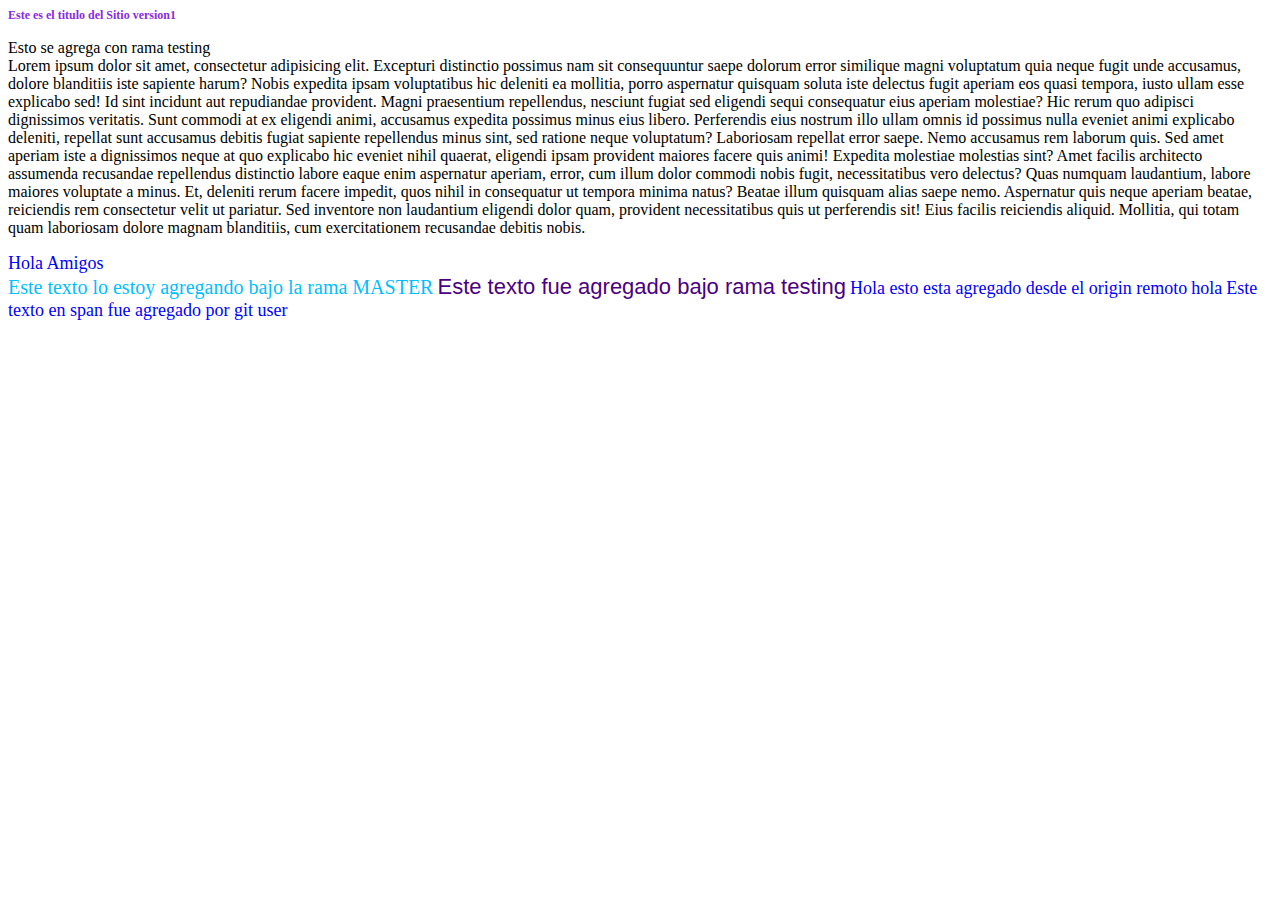
==== index.html @ f9f86d18 "Index modificado por git user" ====
<!DOCTYPE html>
<html lang="en">
<head>
    <meta charset="UTF-8">
    <meta name="viewport" content="width=device-width, initial-scale=1.0">
    <title> Index Version 1 Rama testing</title>
   <link rel="stylesheet" href="./css/style.css">
</head>
<body>
 <h1>Este es el titulo del Sitio version1</h1>  
 <p>Esto se agrega con rama testing <br>
    Lorem ipsum dolor sit amet, consectetur adipisicing elit. Excepturi distinctio possimus nam sit consequuntur saepe dolorum error similique magni voluptatum quia neque fugit unde accusamus, dolore blanditiis iste sapiente harum?
 Nobis expedita ipsam voluptatibus hic deleniti ea mollitia, porro aspernatur quisquam soluta iste delectus fugit aperiam eos quasi tempora, iusto ullam esse explicabo sed! Id sint incidunt aut repudiandae provident.
 Magni praesentium repellendus, nesciunt fugiat sed eligendi sequi consequatur eius aperiam molestiae? Hic rerum quo adipisci dignissimos veritatis. Sunt commodi at ex eligendi animi, accusamus expedita possimus minus eius libero.
 Perferendis eius nostrum illo ullam omnis id possimus nulla eveniet animi explicabo deleniti, repellat sunt accusamus debitis fugiat sapiente repellendus minus sint, sed ratione neque voluptatum? Laboriosam repellat error saepe.
 Nemo accusamus rem laborum quis. Sed amet aperiam iste a dignissimos neque at quo explicabo hic eveniet nihil quaerat, eligendi ipsam provident maiores facere quis animi! Expedita molestiae molestias sint?
 Amet facilis architecto assumenda recusandae repellendus distinctio labore eaque enim aspernatur aperiam, error, cum illum dolor commodi nobis fugit, necessitatibus vero delectus? Quas numquam laudantium, labore maiores voluptate a minus.
 Et, deleniti rerum facere impedit, quos nihil in consequatur ut tempora minima natus? Beatae illum quisquam alias saepe nemo. Aspernatur quis neque aperiam beatae, reiciendis rem consectetur velit ut pariatur.
 Sed inventore non laudantium eligendi dolor quam, provident necessitatibus quis ut perferendis sit! Eius facilis reiciendis aliquid. Mollitia, qui totam quam laboriosam dolore magnam blanditiis, cum exercitationem recusandae debitis nobis.</p> 
<span>Hola Amigos</span><br>

<span class="span-master"> Este texto lo estoy agregando bajo la rama MASTER</span>
<span class="span-testing">Este texto fue agregado bajo rama testing</span>
<span>Hola esto esta agregado desde el origin remoto</span>
<span>hola</span>
<span>Este texto en span fue agregado por git user</span>
</body>
</html>
---- css/style.css ----
h1{

font-size: 12px;
color:blueviolet;


}

span{

    color:blue;
    font-size: 18px;
    



}

.span-master{

    font-size: 20px;
    font-family: Georgia, 'Times New Roman', Times, serif;
    color: deepskyblue;

}
    .span-testing{

font-size: 22px;
font-family: Verdana, Geneva, Tahoma, sans-serif;
color: indigo;


}
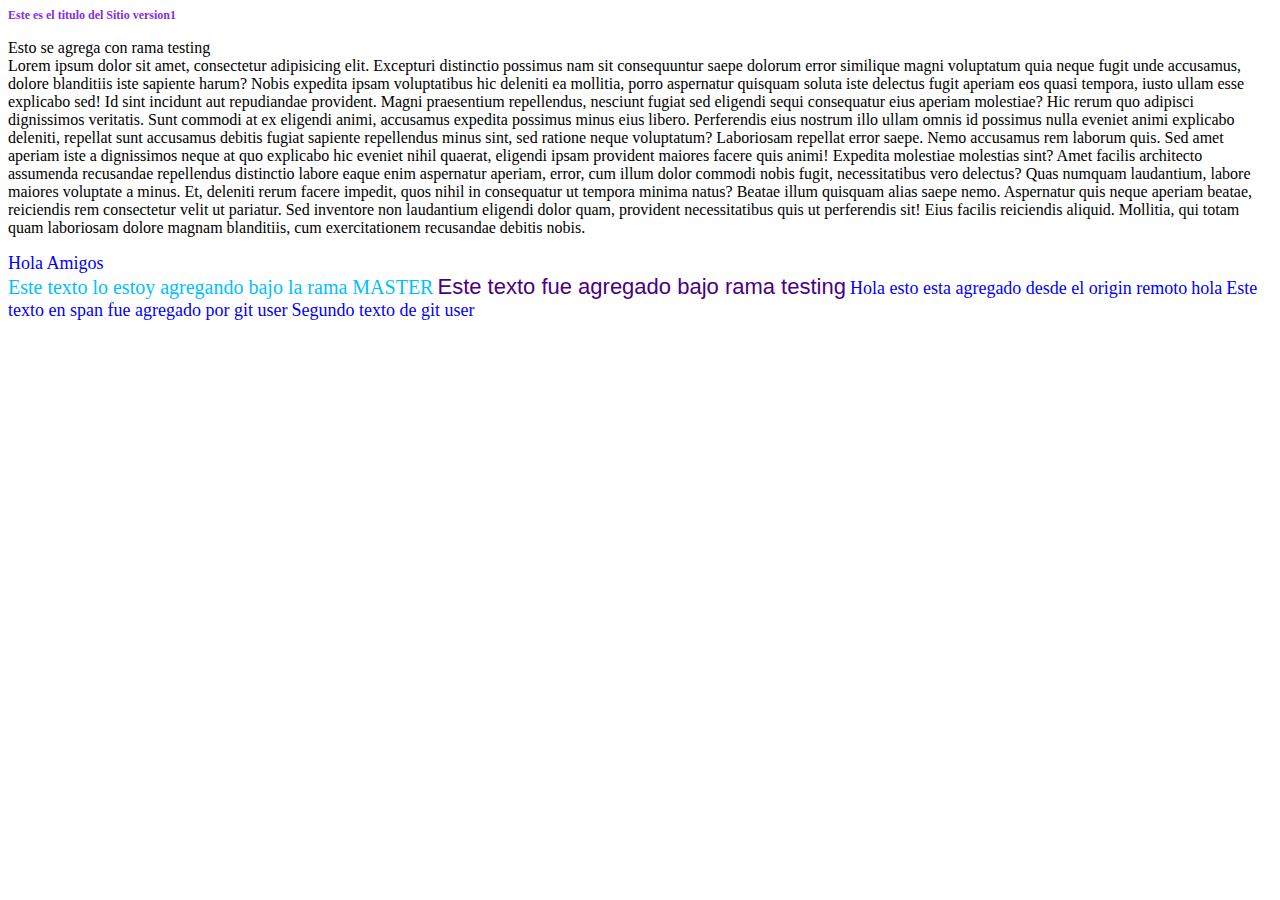
==== commit 7a646f63: "Se agrega segundo span de git user" ====
--- a/index.html
+++ b/index.html
@@ -24,5 +24,7 @@
 <span>Hola esto esta agregado desde el origin remoto</span>
 <span>hola</span>
 <span>Este texto en span fue agregado por git user</span>
+<span>Segundo texto de git user</span>
+
 </body>
 </html>
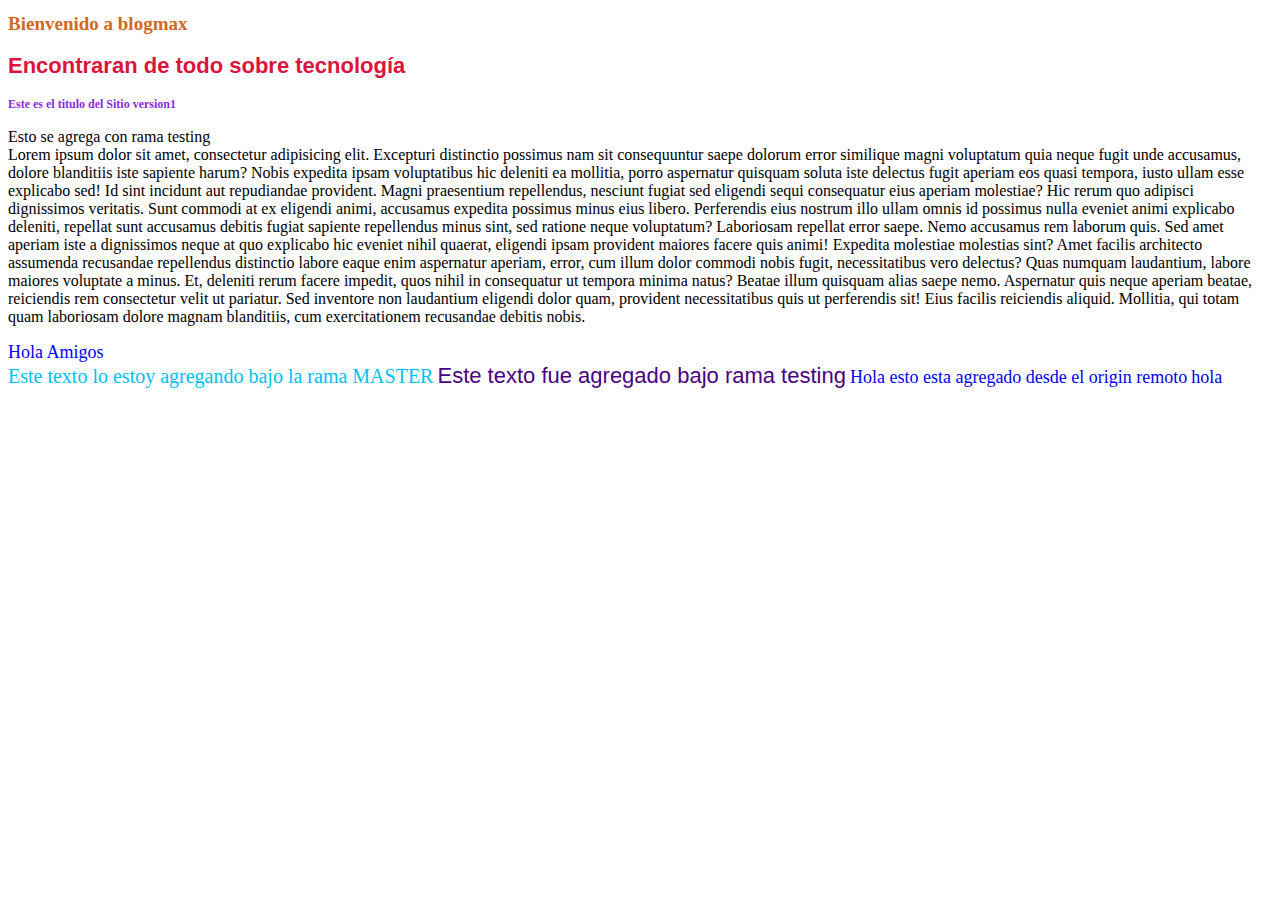
==== commit 2ab9eba1: "Se crea el header con el titulo principañ y secundario, y se modifica css" ====
--- a/index.html
+++ b/index.html
@@ -7,6 +7,11 @@
    <link rel="stylesheet" href="./css/style.css">
 </head>
 <body>
+<header>
+   <h1 class="main-title">Bienvenido a blogmax</h1>
+   <h2 class="secondary-title">Encontraran de todo sobre tecnología</h2>
+</header>
+
  <h1>Este es el titulo del Sitio version1</h1>  
  <p>Esto se agrega con rama testing <br>
     Lorem ipsum dolor sit amet, consectetur adipisicing elit. Excepturi distinctio possimus nam sit consequuntur saepe dolorum error similique magni voluptatum quia neque fugit unde accusamus, dolore blanditiis iste sapiente harum?
@@ -23,8 +28,5 @@
 <span class="span-testing">Este texto fue agregado bajo rama testing</span>
 <span>Hola esto esta agregado desde el origin remoto</span>
 <span>hola</span>
-<span>Este texto en span fue agregado por git user</span>
-<span>Segundo texto de git user</span>
-
 </body>
 </html>
--- a/css/style.css
+++ b/css/style.css
@@ -31,4 +31,20 @@
 color: indigo;
 
 
+}
+
+
+.main-title{
+font-size: 19px;
+font-family:Cambria, Cochin, Georgia, Times, 'Times New Roman', serif;
+color:chocolate;
+}
+
+.secondary-title{
+font-size:22px;
+font-family: Verdana, Geneva, Tahoma, sans-serif;
+color: crimson;
+
+
+
 }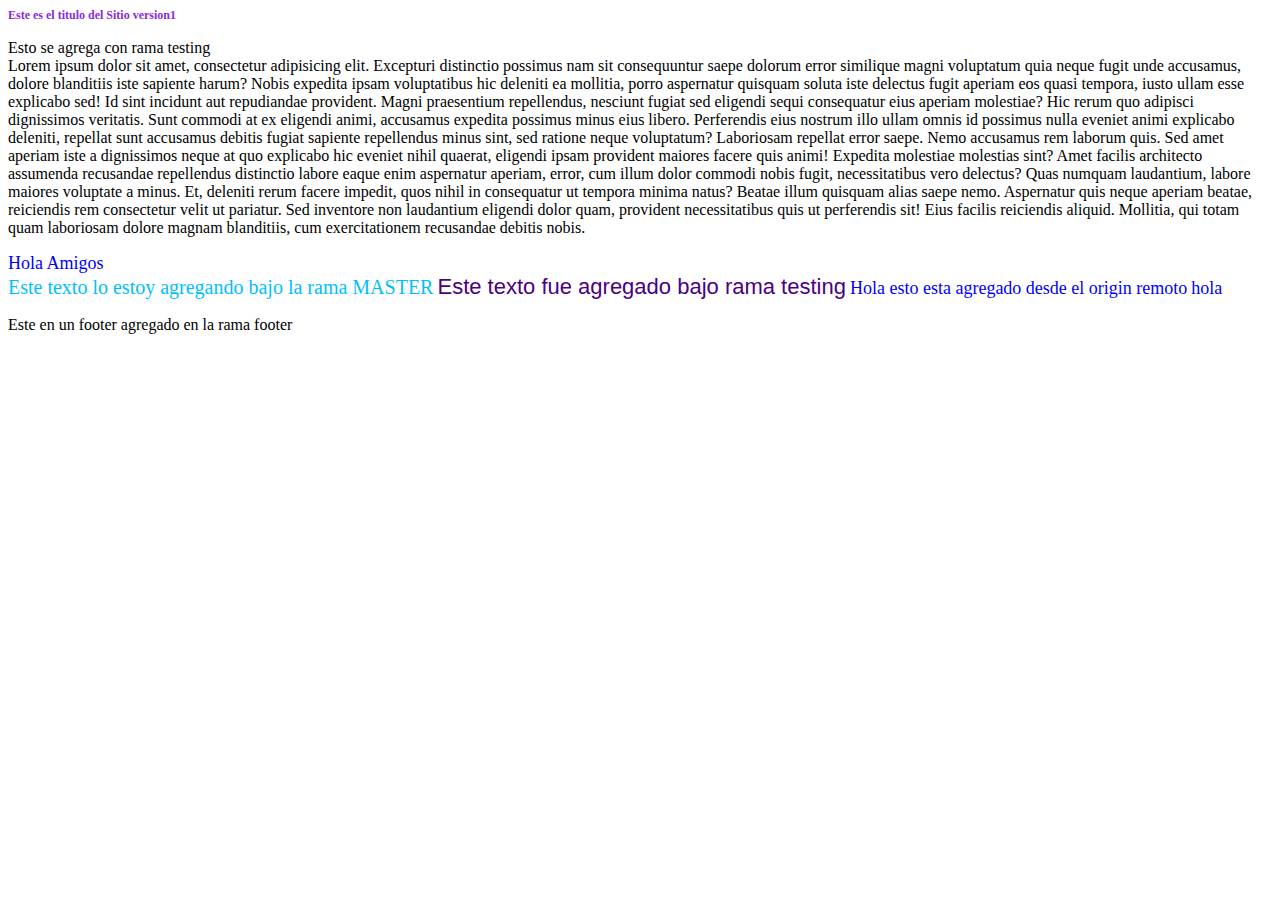
==== commit c72bef6a: "se crea footer con un p dentro" ====
--- a/index.html
+++ b/index.html
@@ -7,11 +7,6 @@
    <link rel="stylesheet" href="./css/style.css">
 </head>
 <body>
-<header>
-   <h1 class="main-title">Bienvenido a blogmax</h1>
-   <h2 class="secondary-title">Encontraran de todo sobre tecnología</h2>
-</header>
-
  <h1>Este es el titulo del Sitio version1</h1>  
  <p>Esto se agrega con rama testing <br>
     Lorem ipsum dolor sit amet, consectetur adipisicing elit. Excepturi distinctio possimus nam sit consequuntur saepe dolorum error similique magni voluptatum quia neque fugit unde accusamus, dolore blanditiis iste sapiente harum?
@@ -28,5 +23,9 @@
 <span class="span-testing">Este texto fue agregado bajo rama testing</span>
 <span>Hola esto esta agregado desde el origin remoto</span>
 <span>hola</span>
+<footer>
+<p>Este en un footer agregado en la rama footer</p>
+</footer>
+
 </body>
 </html>
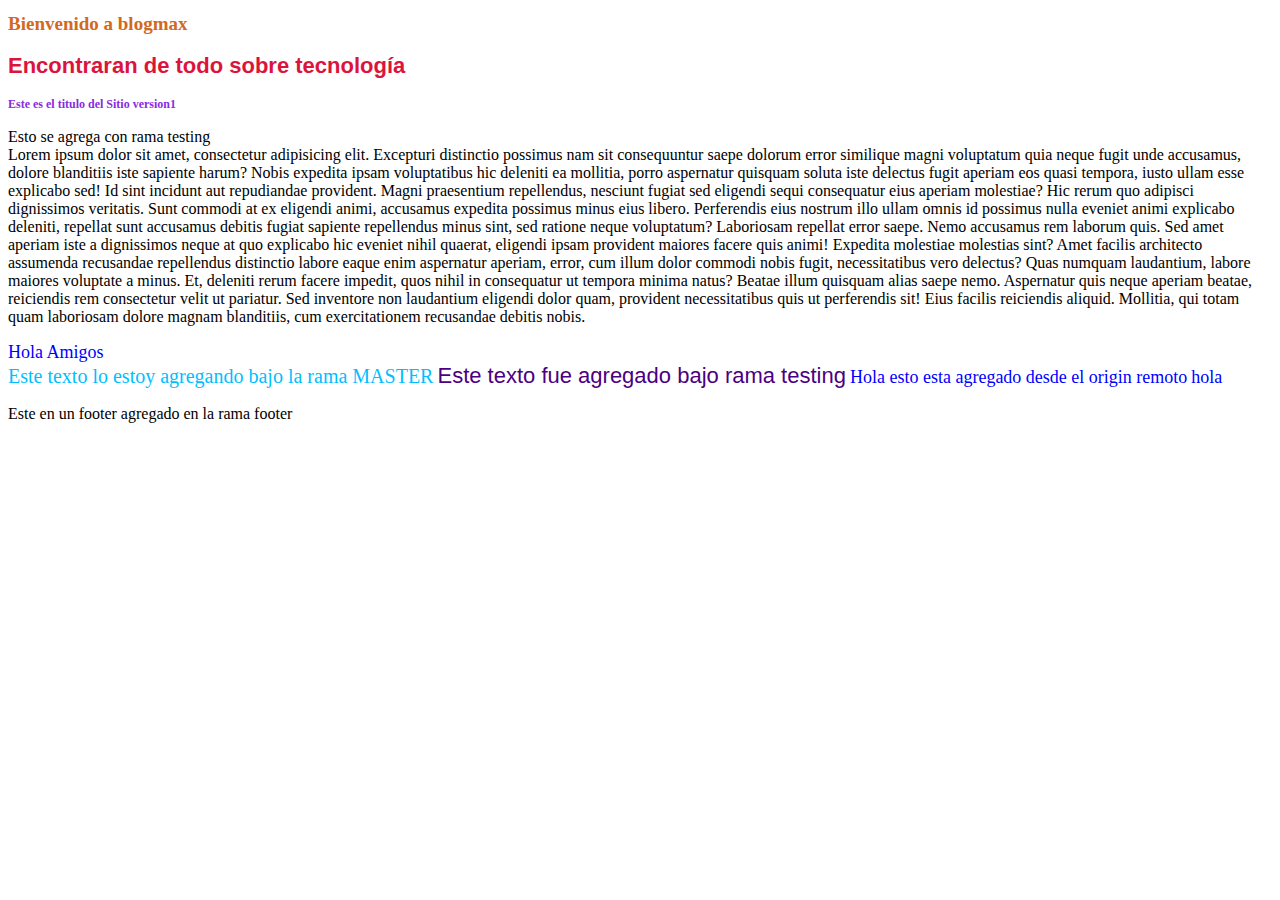
==== commit 8776b9e1: "Merge branch 'header' of https://github.com/villanes/githubpractica into footer" ====
--- a/index.html
+++ b/index.html
@@ -7,6 +7,11 @@
    <link rel="stylesheet" href="./css/style.css">
 </head>
 <body>
+<header>
+   <h1 class="main-title">Bienvenido a blogmax</h1>
+   <h2 class="secondary-title">Encontraran de todo sobre tecnología</h2>
+</header>
+
  <h1>Este es el titulo del Sitio version1</h1>  
  <p>Esto se agrega con rama testing <br>
     Lorem ipsum dolor sit amet, consectetur adipisicing elit. Excepturi distinctio possimus nam sit consequuntur saepe dolorum error similique magni voluptatum quia neque fugit unde accusamus, dolore blanditiis iste sapiente harum?
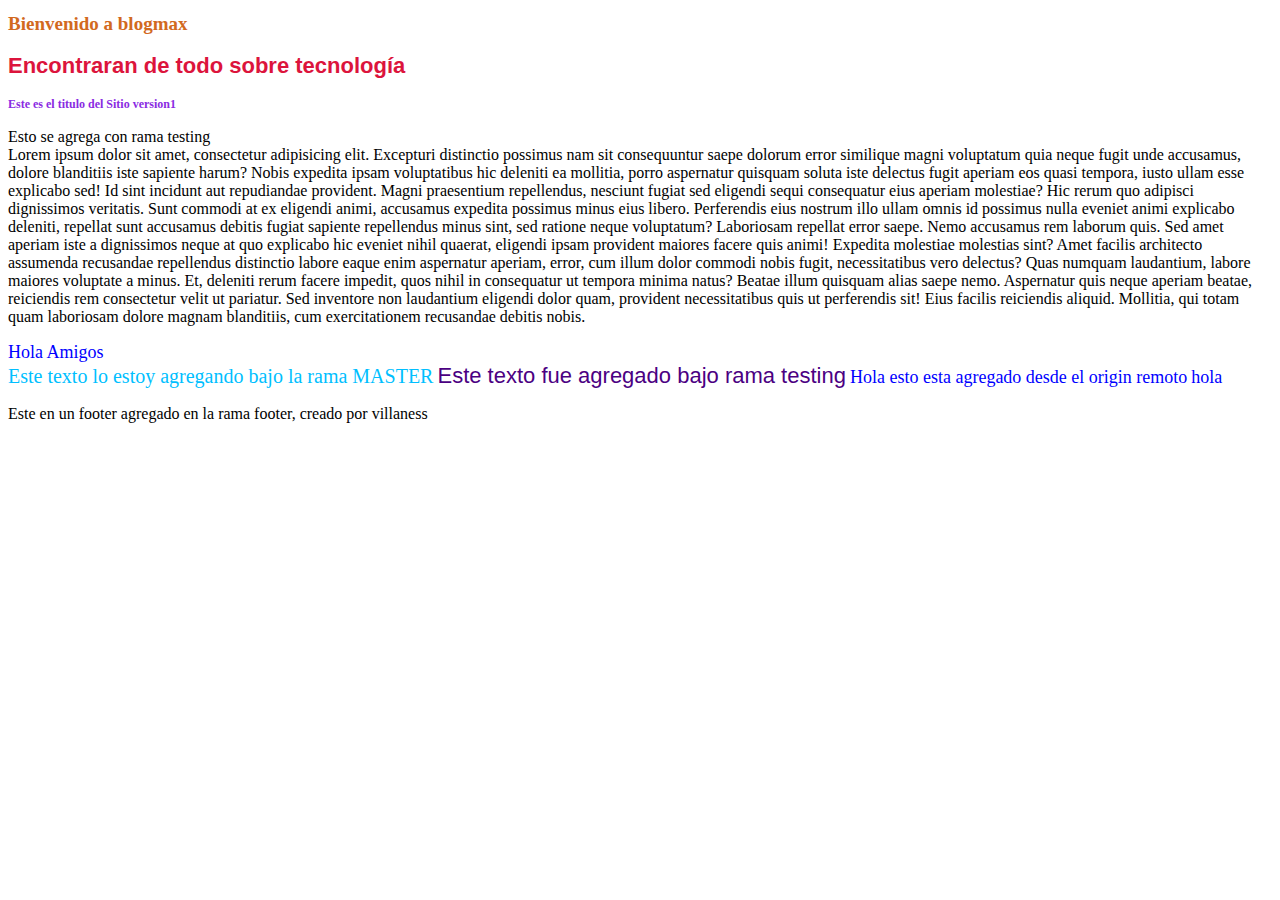
==== commit fa92d155: "se crea un footer con un p dentro, y se agrega autor" ====
--- a/index.html
+++ b/index.html
@@ -29,7 +29,7 @@
 <span>Hola esto esta agregado desde el origin remoto</span>
 <span>hola</span>
 <footer>
-<p>Este en un footer agregado en la rama footer</p>
+<p>Este en un footer agregado en la rama footer, creado por villaness</p>
 </footer>
 
 </body>
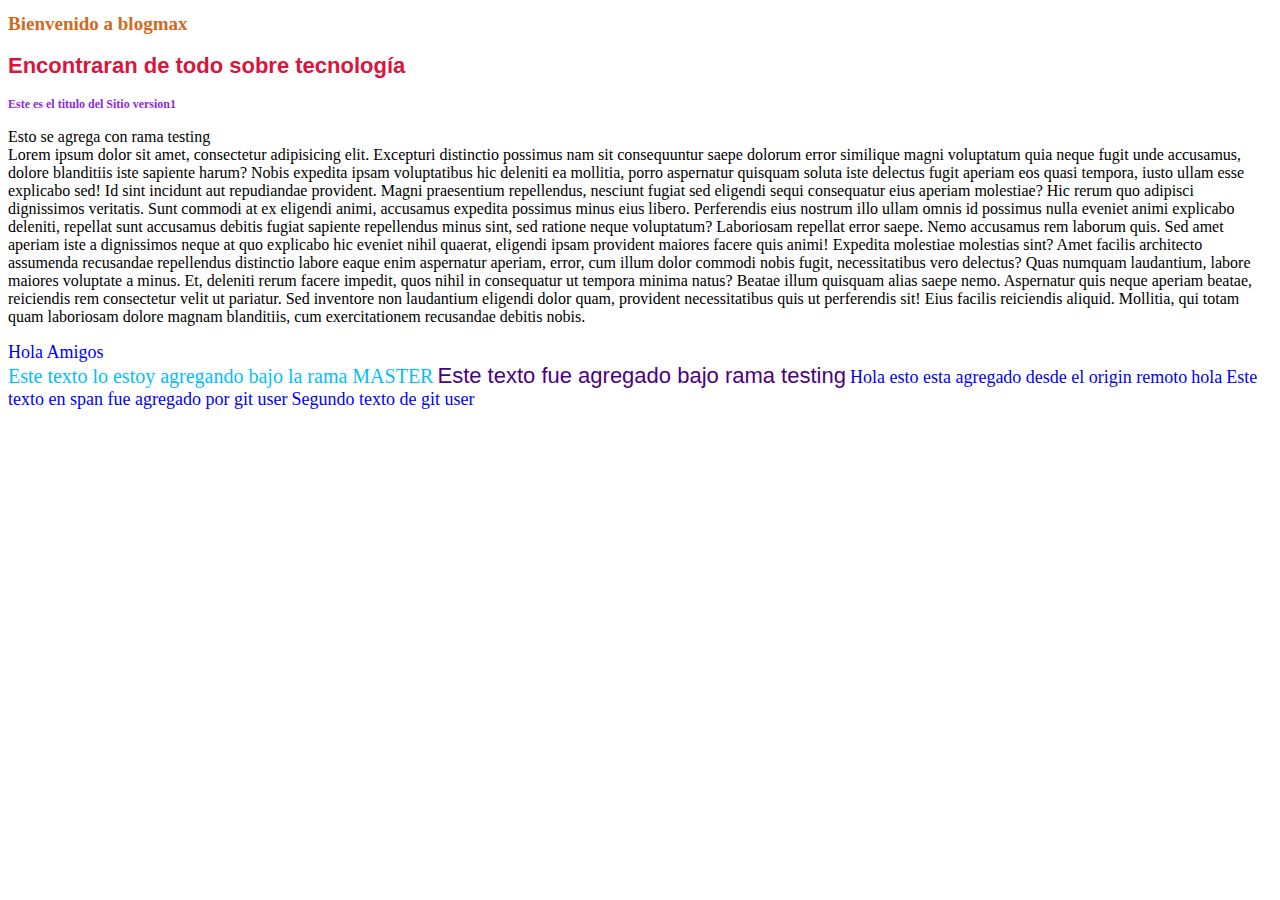
==== commit ea82d70c: "Merge branch 'master' of https://github.com/villanes/githubpractica" ====
--- a/index.html
+++ b/index.html
@@ -28,9 +28,8 @@
 <span class="span-testing">Este texto fue agregado bajo rama testing</span>
 <span>Hola esto esta agregado desde el origin remoto</span>
 <span>hola</span>
-<footer>
-<p>Este en un footer agregado en la rama footer, creado por villaness</p>
-</footer>
+<span>Este texto en span fue agregado por git user</span>
+<span>Segundo texto de git user</span>
 
 </body>
 </html>
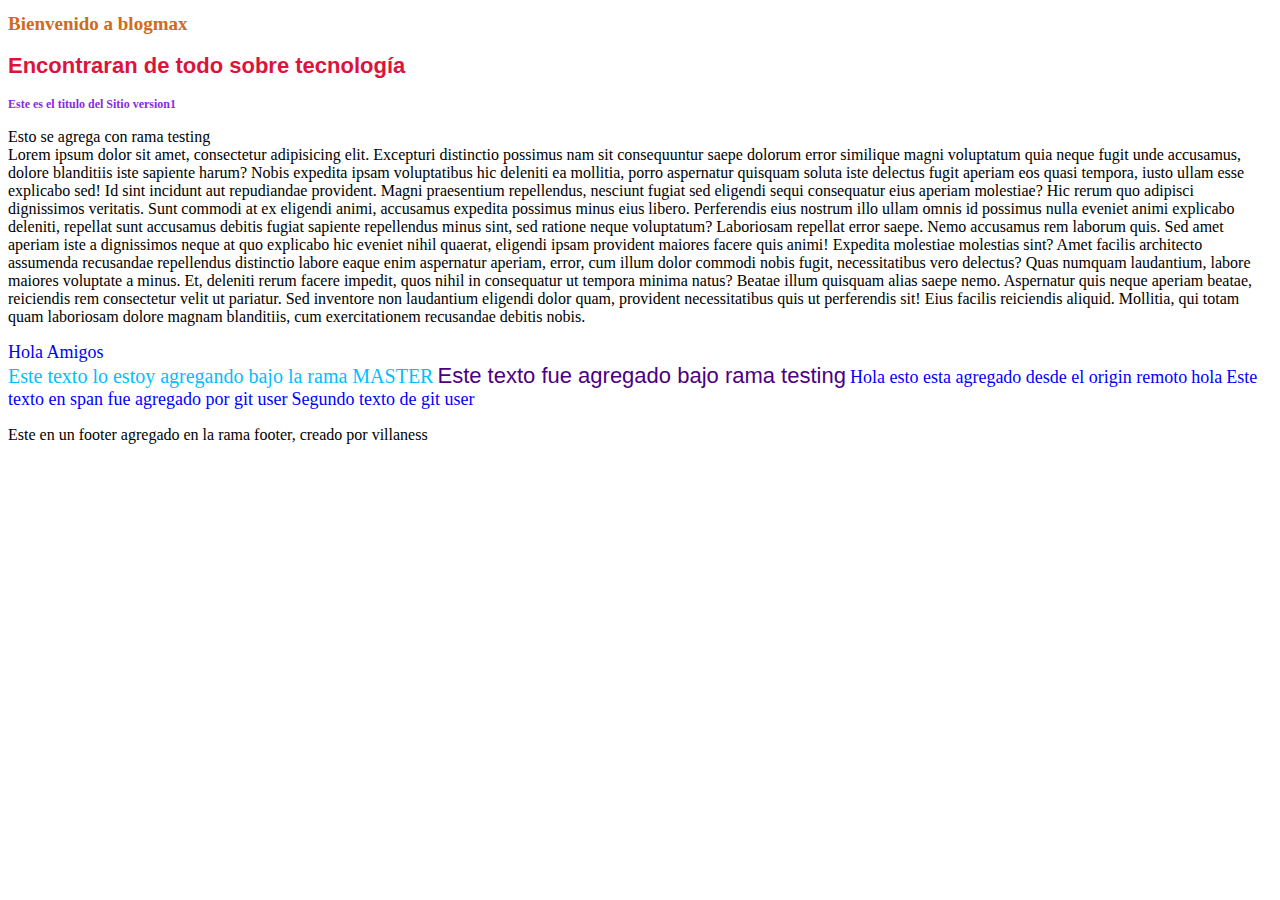
==== commit 2ce0de2b: "resolucion de conflictos con rama footer" ====
--- a/index.html
+++ b/index.html
@@ -30,6 +30,9 @@
 <span>hola</span>
 <span>Este texto en span fue agregado por git user</span>
 <span>Segundo texto de git user</span>
+<footer>
+<p>Este en un footer agregado en la rama footer, creado por villaness</p>
+</footer>
 
 </body>
 </html>
